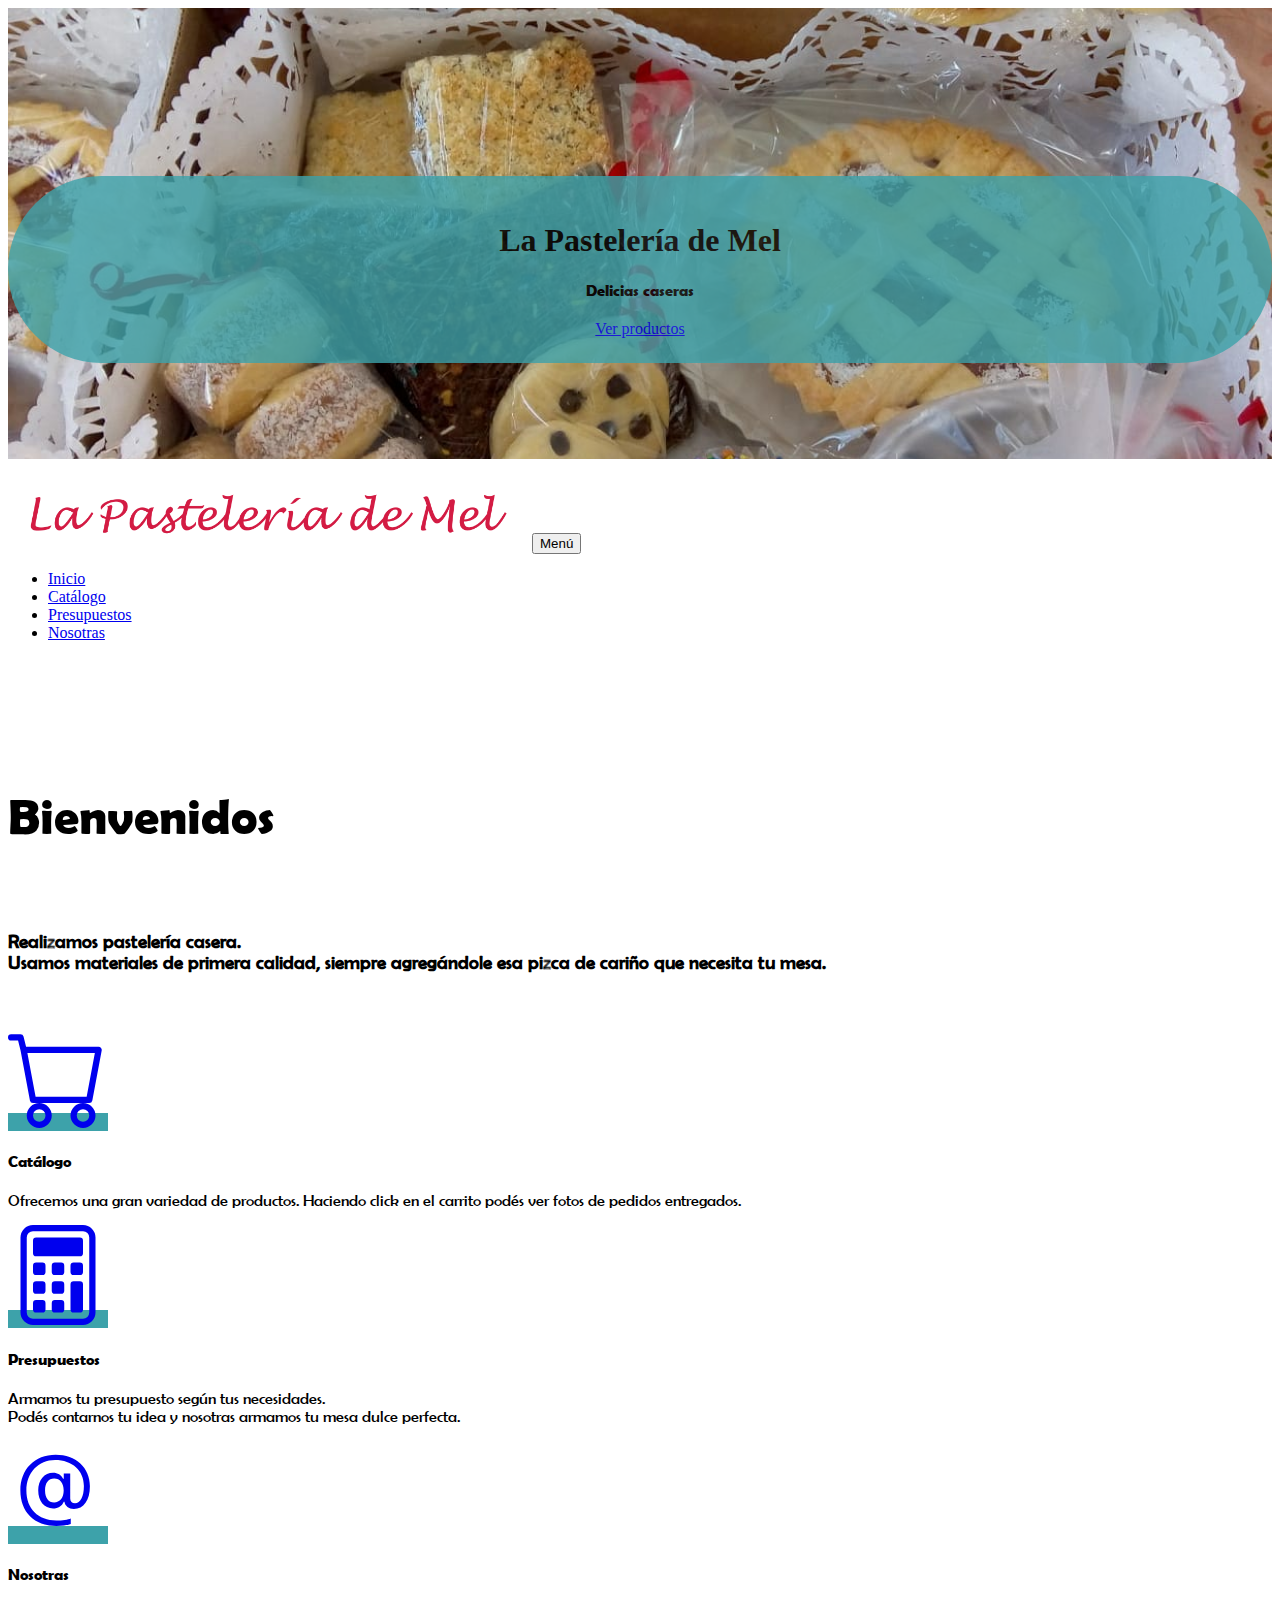
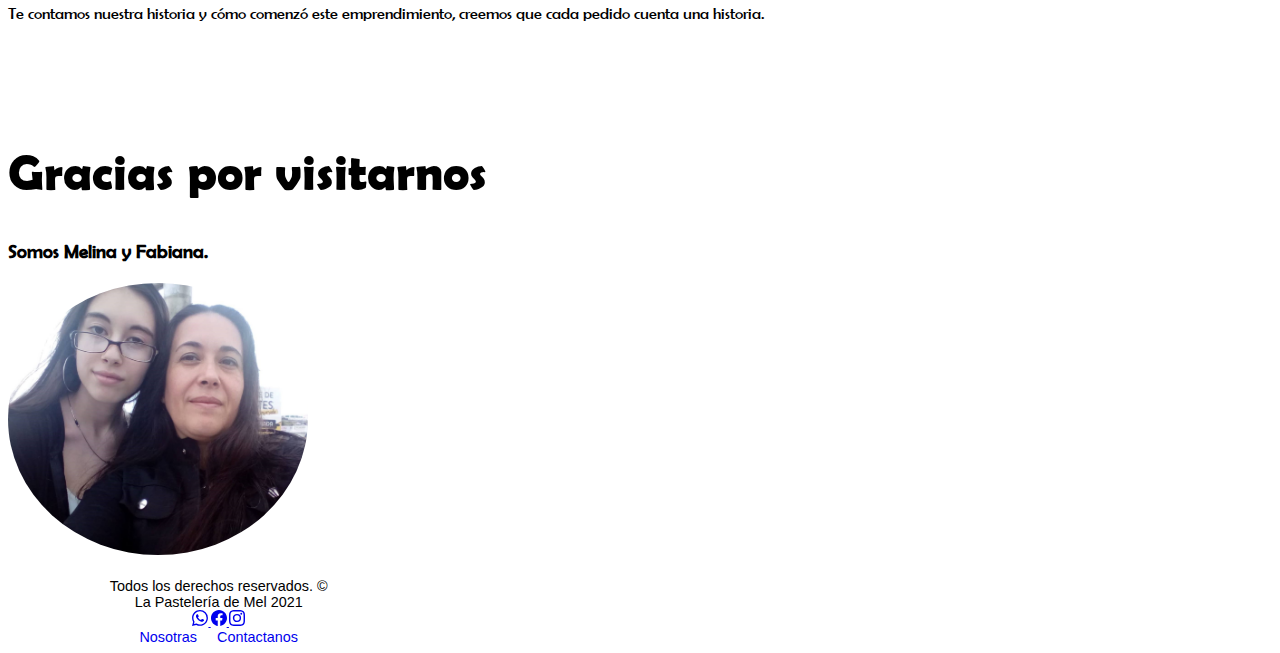
==== index.html @ 03343470 "first commit" ====
<!DOCTYPE html>
<html lang="en">

<head>
    <meta charset="UTF-8">
    <meta http-equiv="X-UA-Compatible" content="IE=edge">
    <meta name="viewport" content="width=device-width, initial-scale=1.0">
    <title>La Pastelería de Mel</title>

    <link rel = "icon" href = 
    "assets/img/icon.jpg" 
            type = "image/x-icon">
              

    <link rel="stylesheet" href="index.css">

    <!-- CSS only -->

    <link href="https://cdn.jsdelivr.net/npm/bootstrap@5.0.2/dist/css/bootstrap.min.css" rel="stylesheet" integrity="sha384-EVSTQN3/azprG1Anm3QDgpJLIm9Nao0Yz1ztcQTwFspd3yD65VohhpuuCOmLASjC" crossorigin="anonymous">
</head>

<body>
   
<!--PORTADA-->

    <header class="masthead">
        <div id="portada" class="container">
            <div class="masthsead-subheading"><h1>La Pastelería de Mel</h1></div>
            <div class="masthead-heading text-uppercase"><h4>Delicias caseras</h4></div> 
            <a class="btn btn-outline-dark" href="catalogo.html">Ver productos</a>
        </div> 
    </header> 

<!--MENÚ-->

    <nav class="navbar navbar-expand-lg navbar-light fixed-top" id="mainNav">
        <div class="container">
            <a class="navbar-brand" href="index.html"><img width="520" src="assets/img/name.png" alt="..." /></a>
            <button class="navbar-toggler" type="button" data-bs-toggle="collapse" data-bs-target="#navbarResponsive" aria-controls="navbarResponsive" aria-expanded="false" aria-label="Toggle navigation">
                Menú
                <i class="fas fa-bars ms-1"></i>
            </button>
            <div class="collapse navbar-collapse" id="navbarResponsive">
                <ul class="navbar-nav text-uppercase ms-auto py-4 py-lg-0">
                    <li class="nav-item"><a class="nav-link" href="index.html">Inicio</a></li>
                    <li class="nav-item"><a class="nav-link" href="catalogo.html">Catálogo</a></li>
                    <li class="nav-item"><a class="nav-link" href="presupuestos.html">Presupuestos</a></li>
                    <li class="nav-item"><a class="nav-link" href="nosotras.html">Nosotras</a></li>
                </ul>
            </div>
        </div>
    </nav>

<!--BIENVENIDOS-->

    <section class="page-section" id="bienvenidos">
        <div class="container">
            <div class="text-center">
                <p class="section-heading">Bienvenidos</p><br>
                <h3 class="section-subheading text-muted">Realizamos pastelería casera.<br>Usamos materiales de primera calidad, siempre agregándole esa pizca de cariño que necesita tu mesa.</h3>
            </div>

            <br><br>

<!--SECCIONES-->

            <div class="row text-center">
                <div class="col-md-4">
                    <a class="btn btn-primary btn-circle" width="150" href="catalogo.html">
                    <svg xmlns="http://www.w3.org/2000/svg" width="100" height="100" fill="currentColor" class="bi bi-cart" viewBox="0 0 16 16">
                        <path d="M0 1.5A.5.5 0 0 1 .5 1H2a.5.5 0 0 1 .485.379L2.89 3H14.5a.5.5 0 0 1 .491.592l-1.5 8A.5.5 0 0 1 13 12H4a.5.5 0 0 1-.491-.408L2.01 3.607 1.61 2H.5a.5.5 0 0 1-.5-.5zM3.102 4l1.313 7h8.17l1.313-7H3.102zM5 12a2 2 0 1 0 0 4 2 2 0 0 0 0-4zm7 0a2 2 0 1 0 0 4 2 2 0 0 0 0-4zm-7 1a1 1 0 1 1 0 2 1 1 0 0 1 0-2zm7 0a1 1 0 1 1 0 2 1 1 0 0 1 0-2z"/>
                      </svg>
                    </a>
                    <h4 class="my-3">Catálogo</h4>
                    <p class="info text-muted">Ofrecemos una gran variedad de productos. Haciendo click en el carrito podés ver fotos de pedidos entregados.</p>
                </div> 
                <div class="col-md-4">
                    <a class="btn btn-primary btn-circle" width="150" href="presupuestos.html">
                        <svg xmlns="http://www.w3.org/2000/svg" width="100" height="100" fill="currentColor" class="bi bi-calculator" viewBox="0 0 16 16">
                            <path d="M12 1a1 1 0 0 1 1 1v12a1 1 0 0 1-1 1H4a1 1 0 0 1-1-1V2a1 1 0 0 1 1-1h8zM4 0a2 2 0 0 0-2 2v12a2 2 0 0 0 2 2h8a2 2 0 0 0 2-2V2a2 2 0 0 0-2-2H4z"/>
                            <path d="M4 2.5a.5.5 0 0 1 .5-.5h7a.5.5 0 0 1 .5.5v2a.5.5 0 0 1-.5.5h-7a.5.5 0 0 1-.5-.5v-2zm0 4a.5.5 0 0 1 .5-.5h1a.5.5 0 0 1 .5.5v1a.5.5 0 0 1-.5.5h-1a.5.5 0 0 1-.5-.5v-1zm0 3a.5.5 0 0 1 .5-.5h1a.5.5 0 0 1 .5.5v1a.5.5 0 0 1-.5.5h-1a.5.5 0 0 1-.5-.5v-1zm0 3a.5.5 0 0 1 .5-.5h1a.5.5 0 0 1 .5.5v1a.5.5 0 0 1-.5.5h-1a.5.5 0 0 1-.5-.5v-1zm3-6a.5.5 0 0 1 .5-.5h1a.5.5 0 0 1 .5.5v1a.5.5 0 0 1-.5.5h-1a.5.5 0 0 1-.5-.5v-1zm0 3a.5.5 0 0 1 .5-.5h1a.5.5 0 0 1 .5.5v1a.5.5 0 0 1-.5.5h-1a.5.5 0 0 1-.5-.5v-1zm0 3a.5.5 0 0 1 .5-.5h1a.5.5 0 0 1 .5.5v1a.5.5 0 0 1-.5.5h-1a.5.5 0 0 1-.5-.5v-1zm3-6a.5.5 0 0 1 .5-.5h1a.5.5 0 0 1 .5.5v1a.5.5 0 0 1-.5.5h-1a.5.5 0 0 1-.5-.5v-1zm0 3a.5.5 0 0 1 .5-.5h1a.5.5 0 0 1 .5.5v4a.5.5 0 0 1-.5.5h-1a.5.5 0 0 1-.5-.5v-4z"/>
                          </svg>
                    </a>
                    <h4 class="my-3">Presupuestos</h4>
                    <p class="info text-muted">Armamos tu presupuesto según tus necesidades.<br>Podés contarnos tu idea y nosotras armamos tu mesa dulce perfecta.</p>
                </div>
                <div class="col-md-4">
                    <a class="btn btn-primary btn-circle" width="150" href="nosotras.html">
                        <svg xmlns="http://www.w3.org/2000/svg" width="100" height="100" fill="currentColor" class="bi bi-at" viewBox="0 0 16 16">
                            <path d="M13.106 7.222c0-2.967-2.249-5.032-5.482-5.032-3.35 0-5.646 2.318-5.646 5.702 0 3.493 2.235 5.708 5.762 5.708.862 0 1.689-.123 2.304-.335v-.862c-.43.199-1.354.328-2.29.328-2.926 0-4.813-1.88-4.813-4.798 0-2.844 1.921-4.881 4.594-4.881 2.735 0 4.608 1.688 4.608 4.156 0 1.682-.554 2.769-1.416 2.769-.492 0-.772-.28-.772-.76V5.206H8.923v.834h-.11c-.266-.595-.881-.964-1.6-.964-1.4 0-2.378 1.162-2.378 2.823 0 1.737.957 2.906 2.379 2.906.8 0 1.415-.39 1.709-1.087h.11c.081.67.703 1.148 1.503 1.148 1.572 0 2.57-1.415 2.57-3.643zm-7.177.704c0-1.197.54-1.907 1.456-1.907.93 0 1.524.738 1.524 1.907S8.308 9.84 7.371 9.84c-.895 0-1.442-.725-1.442-1.914z"/>
                          </svg>
                    </a>
                    <h4 class="my-3">Nosotras</h4>
                    <p class="info text-muted">Te contamos nuestra historia y cómo comenzó este emprendimiento, creemos que cada pedido cuenta una historia.</p>
                </div>
            </div>
        </div>
    </section>

<!--GRACIAS-->

    <section id="whatsapp">
        <div class="container">
            <div class="text-center">
                <h2 class="section-heading text-uppercase">Gracias por visitarnos</h2>
                <h3 class="section-subheading text-muted">Somos Melina y Fabiana.<br><br><a href="nosotras.html"><img id="gracias" src="assets/img/gracias.jpg" width="300"></a></h3>
            </div>


<!--FOOTER-->

    <footer class="footer py-4">
        <div class="container">
            <div class="row align-items-center">
                <div class="col-lg-4 text-lg-start">Todos los derechos reservados. &copy; <br> La Pastelería de Mel 2021</div>
                <div class="col-lg-4  my-3 my-lg-0">
                    <a class="btn btn-dark btn-circle btn-sm" href="https://wa.me/message/SJXOH7XVPLRVO1">
                        <svg xmlns="http://www.w3.org/2000/svg" width="16" height="16" fill="currentColor" class="bi bi-whatsapp" viewBox="0 0 16 16">
                            <path d="M13.601 2.326A7.854 7.854 0 0 0 7.994 0C3.627 0 .068 3.558.064 7.926c0 1.399.366 2.76 1.057 3.965L0 16l4.204-1.102a7.933 7.933 0 0 0 3.79.965h.004c4.368 0 7.926-3.558 7.93-7.93A7.898 7.898 0 0 0 13.6 2.326zM7.994 14.521a6.573 6.573 0 0 1-3.356-.92l-.24-.144-2.494.654.666-2.433-.156-.251a6.56 6.56 0 0 1-1.007-3.505c0-3.626 2.957-6.584 6.591-6.584a6.56 6.56 0 0 1 4.66 1.931 6.557 6.557 0 0 1 1.928 4.66c-.004 3.639-2.961 6.592-6.592 6.592zm3.615-4.934c-.197-.099-1.17-.578-1.353-.646-.182-.065-.315-.099-.445.099-.133.197-.513.646-.627.775-.114.133-.232.148-.43.05-.197-.1-.836-.308-1.592-.985-.59-.525-.985-1.175-1.103-1.372-.114-.198-.011-.304.088-.403.087-.088.197-.232.296-.346.1-.114.133-.198.198-.33.065-.134.034-.248-.015-.347-.05-.099-.445-1.076-.612-1.47-.16-.389-.323-.335-.445-.34-.114-.007-.247-.007-.38-.007a.729.729 0 0 0-.529.247c-.182.198-.691.677-.691 1.654 0 .977.71 1.916.81 2.049.098.133 1.394 2.132 3.383 2.992.47.205.84.326 1.129.418.475.152.904.129 1.246.08.38-.058 1.171-.48 1.338-.943.164-.464.164-.86.114-.943-.049-.084-.182-.133-.38-.232z"/>
                          </svg>
                    </a>
                    <a class="btn btn-dark btn-circle btn-sm" href="https://www.facebook.com/lapasteleriademel">
                        <svg xmlns="http://www.w3.org/2000/svg" width="16" height="16" fill="currentColor" class="bi bi-facebook" viewBox="0 0 16 16">
                            <path d="M16 8.049c0-4.446-3.582-8.05-8-8.05C3.58 0-.002 3.603-.002 8.05c0 4.017 2.926 7.347 6.75 7.951v-5.625h-2.03V8.05H6.75V6.275c0-2.017 1.195-3.131 3.022-3.131.876 0 1.791.157 1.791.157v1.98h-1.009c-.993 0-1.303.621-1.303 1.258v1.51h2.218l-.354 2.326H9.25V16c3.824-.604 6.75-3.934 6.75-7.951z"/>
                          </svg> 
                    </a>
                    <a class="btn btn-dark btn-circle btn-sm" href="https://www.instagram.com/melpasteleria/">
                        <svg xmlns="http://www.w3.org/2000/svg" width="16" height="16" fill="currentColor" class="bi bi-instagram" viewBox="0 0 16 16">
                            <path d="M8 0C5.829 0 5.556.01 4.703.048 3.85.088 3.269.222 2.76.42a3.917 3.917 0 0 0-1.417.923A3.927 3.927 0 0 0 .42 2.76C.222 3.268.087 3.85.048 4.7.01 5.555 0 5.827 0 8.001c0 2.172.01 2.444.048 3.297.04.852.174 1.433.372 1.942.205.526.478.972.923 1.417.444.445.89.719 1.416.923.51.198 1.09.333 1.942.372C5.555 15.99 5.827 16 8 16s2.444-.01 3.298-.048c.851-.04 1.434-.174 1.943-.372a3.916 3.916 0 0 0 1.416-.923c.445-.445.718-.891.923-1.417.197-.509.332-1.09.372-1.942C15.99 10.445 16 10.173 16 8s-.01-2.445-.048-3.299c-.04-.851-.175-1.433-.372-1.941a3.926 3.926 0 0 0-.923-1.417A3.911 3.911 0 0 0 13.24.42c-.51-.198-1.092-.333-1.943-.372C10.443.01 10.172 0 7.998 0h.003zm-.717 1.442h.718c2.136 0 2.389.007 3.232.046.78.035 1.204.166 1.486.275.373.145.64.319.92.599.28.28.453.546.598.92.11.281.24.705.275 1.485.039.843.047 1.096.047 3.231s-.008 2.389-.047 3.232c-.035.78-.166 1.203-.275 1.485a2.47 2.47 0 0 1-.599.919c-.28.28-.546.453-.92.598-.28.11-.704.24-1.485.276-.843.038-1.096.047-3.232.047s-2.39-.009-3.233-.047c-.78-.036-1.203-.166-1.485-.276a2.478 2.478 0 0 1-.92-.598 2.48 2.48 0 0 1-.6-.92c-.109-.281-.24-.705-.275-1.485-.038-.843-.046-1.096-.046-3.233 0-2.136.008-2.388.046-3.231.036-.78.166-1.204.276-1.486.145-.373.319-.64.599-.92.28-.28.546-.453.92-.598.282-.11.705-.24 1.485-.276.738-.034 1.024-.044 2.515-.045v.002zm4.988 1.328a.96.96 0 1 0 0 1.92.96.96 0 0 0 0-1.92zm-4.27 1.122a4.109 4.109 0 1 0 0 8.217 4.109 4.109 0 0 0 0-8.217zm0 1.441a2.667 2.667 0 1 1 0 5.334 2.667 2.667 0 0 1 0-5.334z"/>
                          </svg>
                    </a>
                </div>
                <div class="col-lg-4 text-lg-end">
                    <a class="link-dark text-decoration me-3" href="nosotras.html">Nosotras</a>
                    <a class="link-dark text-decoration" href="#!">Contactanos</a> 
                </div>
            </div>
        </div>
    </footer> 

</body>

<!-- JavaScript Bundle with Popper -->
<script src="https://cdn.jsdelivr.net/npm/bootstrap@5.0.2/dist/js/bootstrap.bundle.min.js" integrity="sha384-MrcW6ZMFYlzcLA8Nl+NtUVF0sA7MsXsP1UyJoMp4YLEuNSfAP+JcXn/tWtIaxVXM" crossorigin="anonymous"></script>

</html>
---- index.css ----
@font-face {
  font-family: Berlin;
  src: url(assets/css/fonts/pastelería\ fonts/Berlin.ttf);
}

@font-face {
  font-family: Berlin reg;
  src: url(assets/css/fonts/pastelería\ fonts/Berlin\ reg.ttf);
}

@font-face {
  font-family: Lucida;
  src: url(assets/css/fonts/pastelería\ fonts/Lucida.ttf);
}

@font-face {
  font-family: Segoe;
  src: url(assets/css/fonts/pastelería\ fonts/Segoe.ttf);
}

#mainNav {
  padding-top: 1rem;
  padding-bottom: 1rem;
  background-color: white;
}

header.masthead {
    padding-top: 10.5rem;
    padding-bottom: 6rem;
    text-align: center;
    color: black;
    background-image: url("assets/img/cajitamix4.jpg");
    background-repeat: no-repeat;
    background-attachment: scroll;
    background-position: center center;
    background-size: cover;
}

#portada{
  background-color: #3da2aa;
  padding: 25px;
  opacity: 0.8;
  border-radius: 95px;
}

.masthead-heading{
  font-family: 'Berlin';
}

.section-heading{
  font-family: 'Berlin';
  font-size: 50px;
}

h3{
  font-family: 'Berlin reg';
}

.page-section {
  padding: 4rem 0;
  font-family: 'Berlin';
  display: block;
}

.col-lg-4 {
    flex: 0 0 auto;
    width: 33.33333333%;
}

.btn-primary{
  background-color: #3da2aa !important;
}

.btn-circle.btn-sm {
    width: 30px;
    height: 30px;
    padding: 6px 0px;
    border-radius: 15px;
    font-size: 8px;
    text-align: center;
}

.info{
  font-family: 'Berlin reg';
}

#gracias{
  text-align: center;
  border-radius: 100%;
}

.mx-2 {
    margin-right: 0.5rem !important;
    margin-left: 0.5rem !important;
}


.text-decoration {
    text-decoration: none !important;
}

.me-3 {
    margin-right: 1rem !important;
}

.footer {
    text-align: center;
    font-size: 0.9rem;
    font-family: "Montserrat", -apple-system, BlinkMacSystemFont, "Segoe UI", Roboto, "Helvetica Neue", Arial, sans-serif, "Apple Color Emoji", "Segoe UI Emoji", "Segoe UI Symbol", "Noto Color Emoji";
}
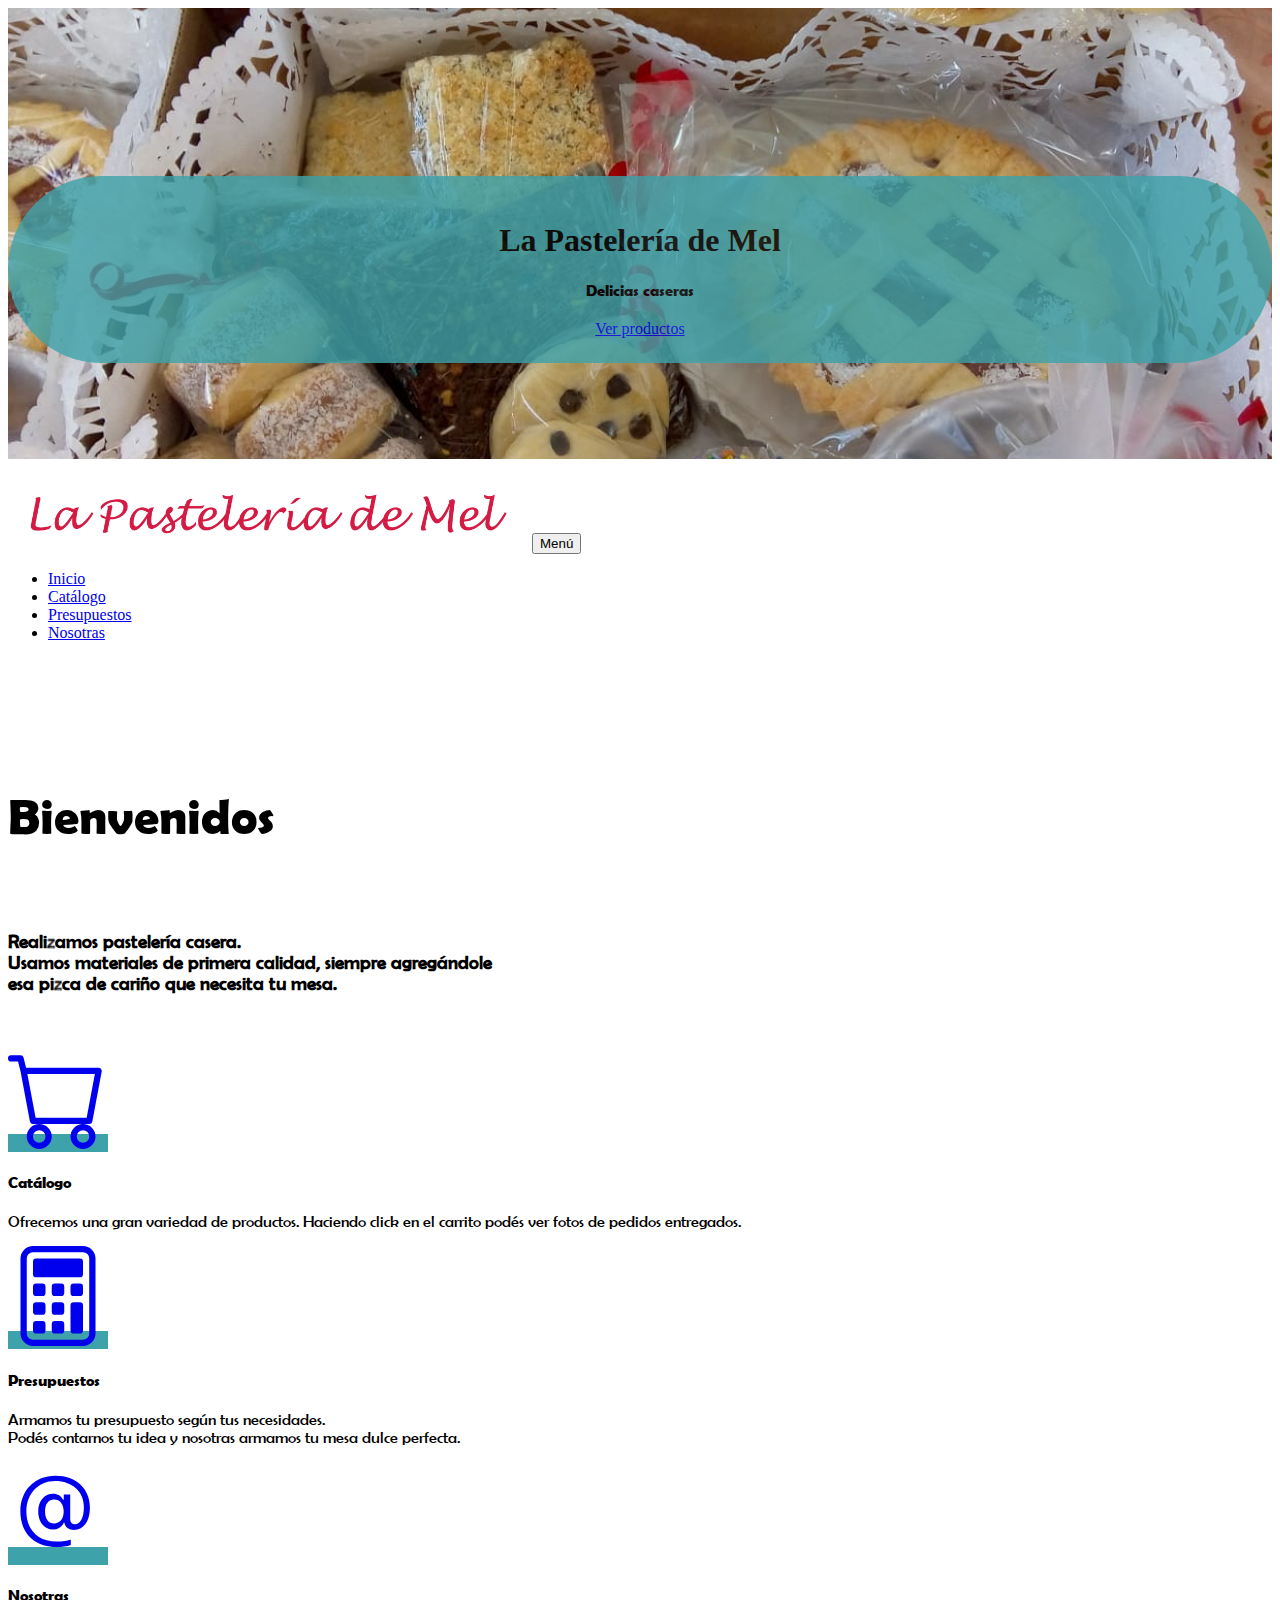
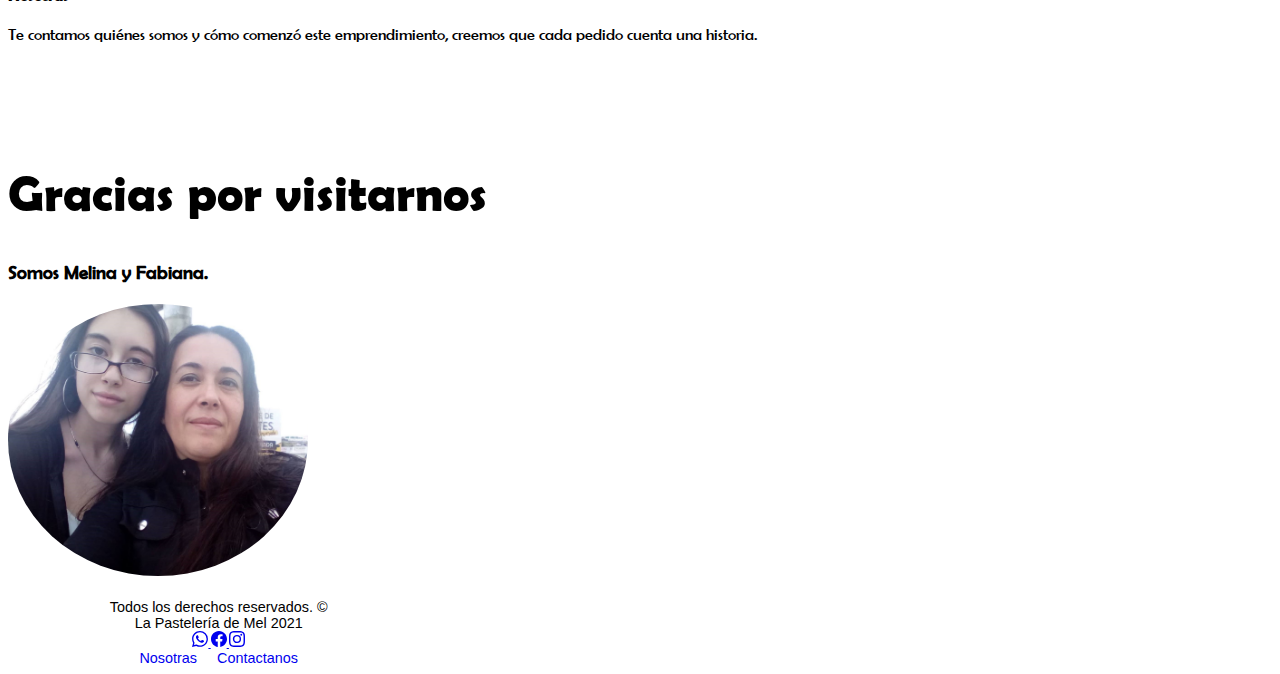
==== commit 21897305: "commit" ====
--- a/index.html
+++ b/index.html
@@ -57,7 +57,7 @@
         <div class="container">
             <div class="text-center">
                 <p class="section-heading">Bienvenidos</p><br>
-                <h3 class="section-subheading text-muted">Realizamos pastelería casera.<br>Usamos materiales de primera calidad, siempre agregándole esa pizca de cariño que necesita tu mesa.</h3>
+                <h3 class="section-subheading text-muted">Realizamos pastelería casera.<br>Usamos materiales de primera calidad, siempre agregándole<br> esa pizca de cariño que necesita tu mesa.</h3>
             </div>
 
             <br><br>
@@ -91,7 +91,7 @@
                           </svg>
                     </a>
                     <h4 class="my-3">Nosotras</h4>
-                    <p class="info text-muted">Te contamos nuestra historia y cómo comenzó este emprendimiento, creemos que cada pedido cuenta una historia.</p>
+                    <p class="info text-muted">Te contamos quiénes somos y cómo comenzó este emprendimiento, creemos que cada pedido cuenta una historia.</p>
                 </div>
             </div>
         </div>
@@ -132,7 +132,7 @@
                 </div>
                 <div class="col-lg-4 text-lg-end">
                     <a class="link-dark text-decoration me-3" href="nosotras.html">Nosotras</a>
-                    <a class="link-dark text-decoration" href="#!">Contactanos</a> 
+                    <a class="link-dark text-decoration" href="redes.html">Contactanos</a> 
                 </div>
             </div>
         </div>
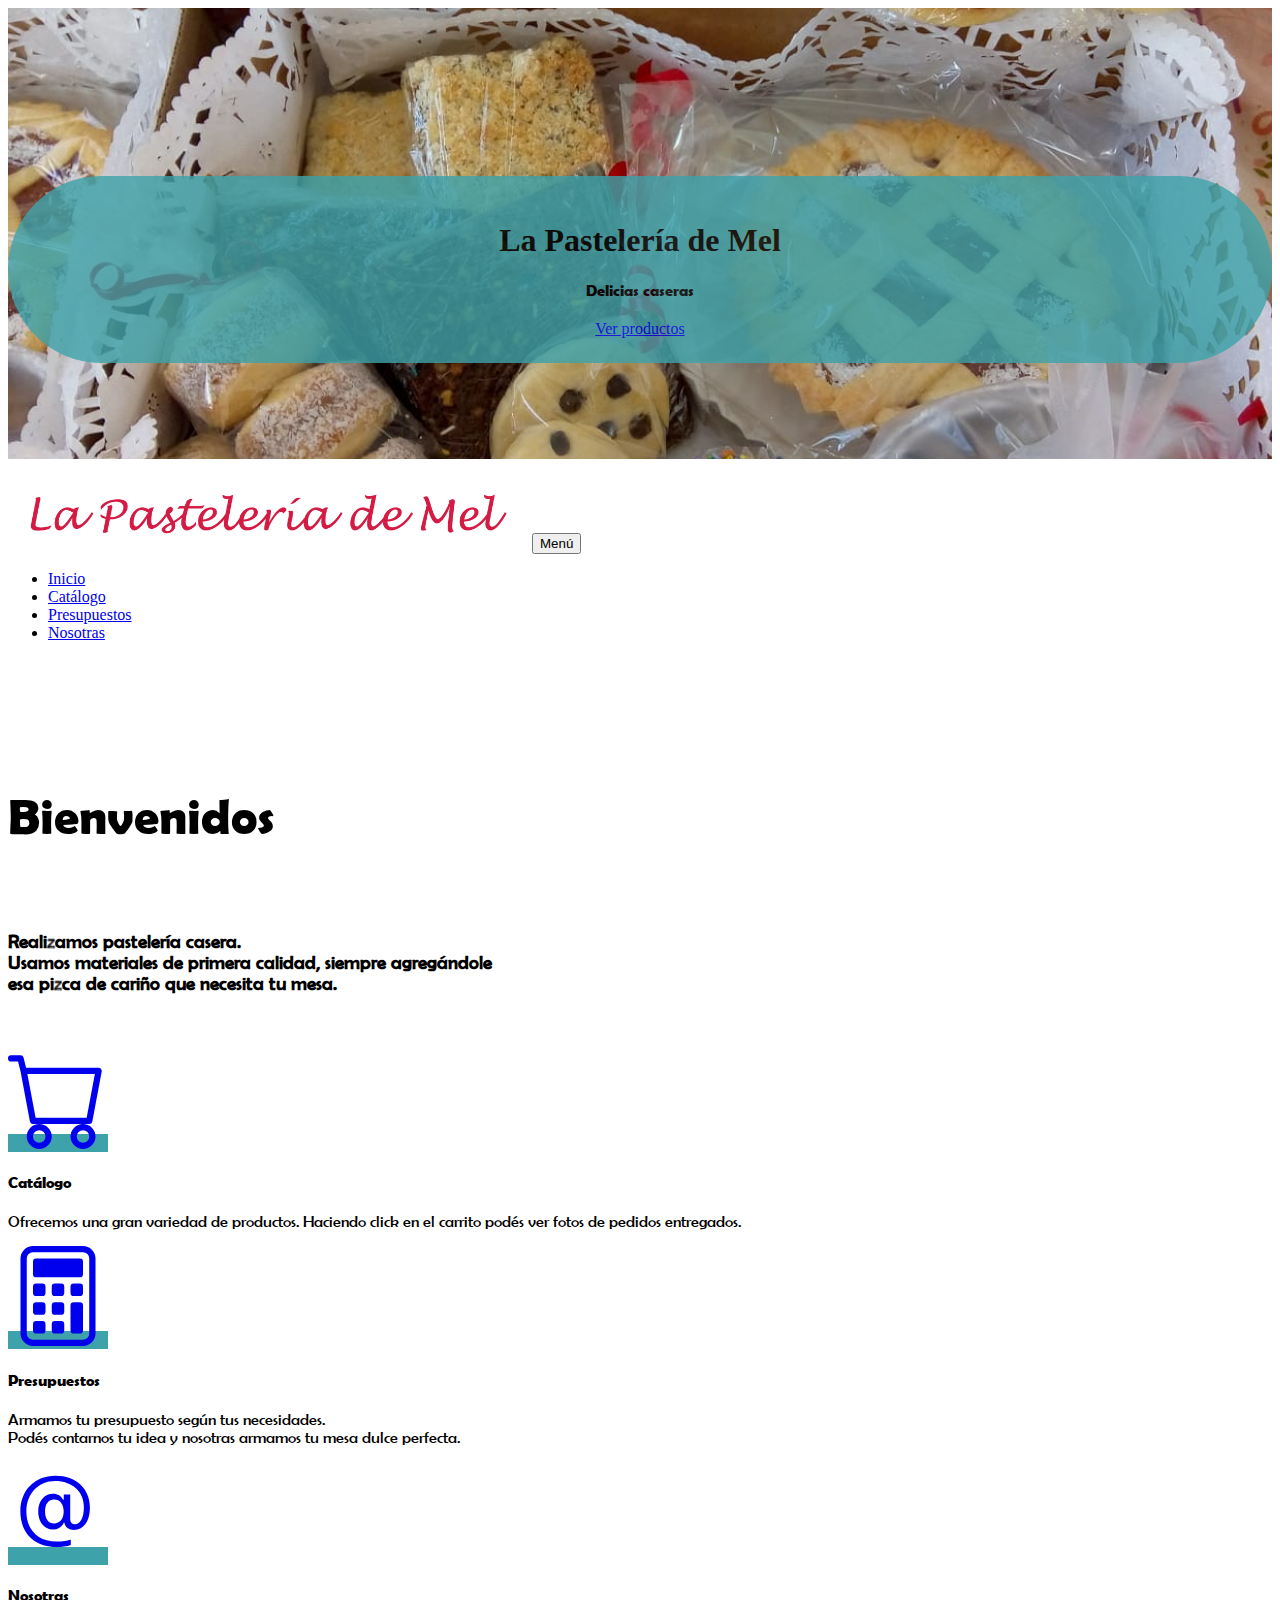
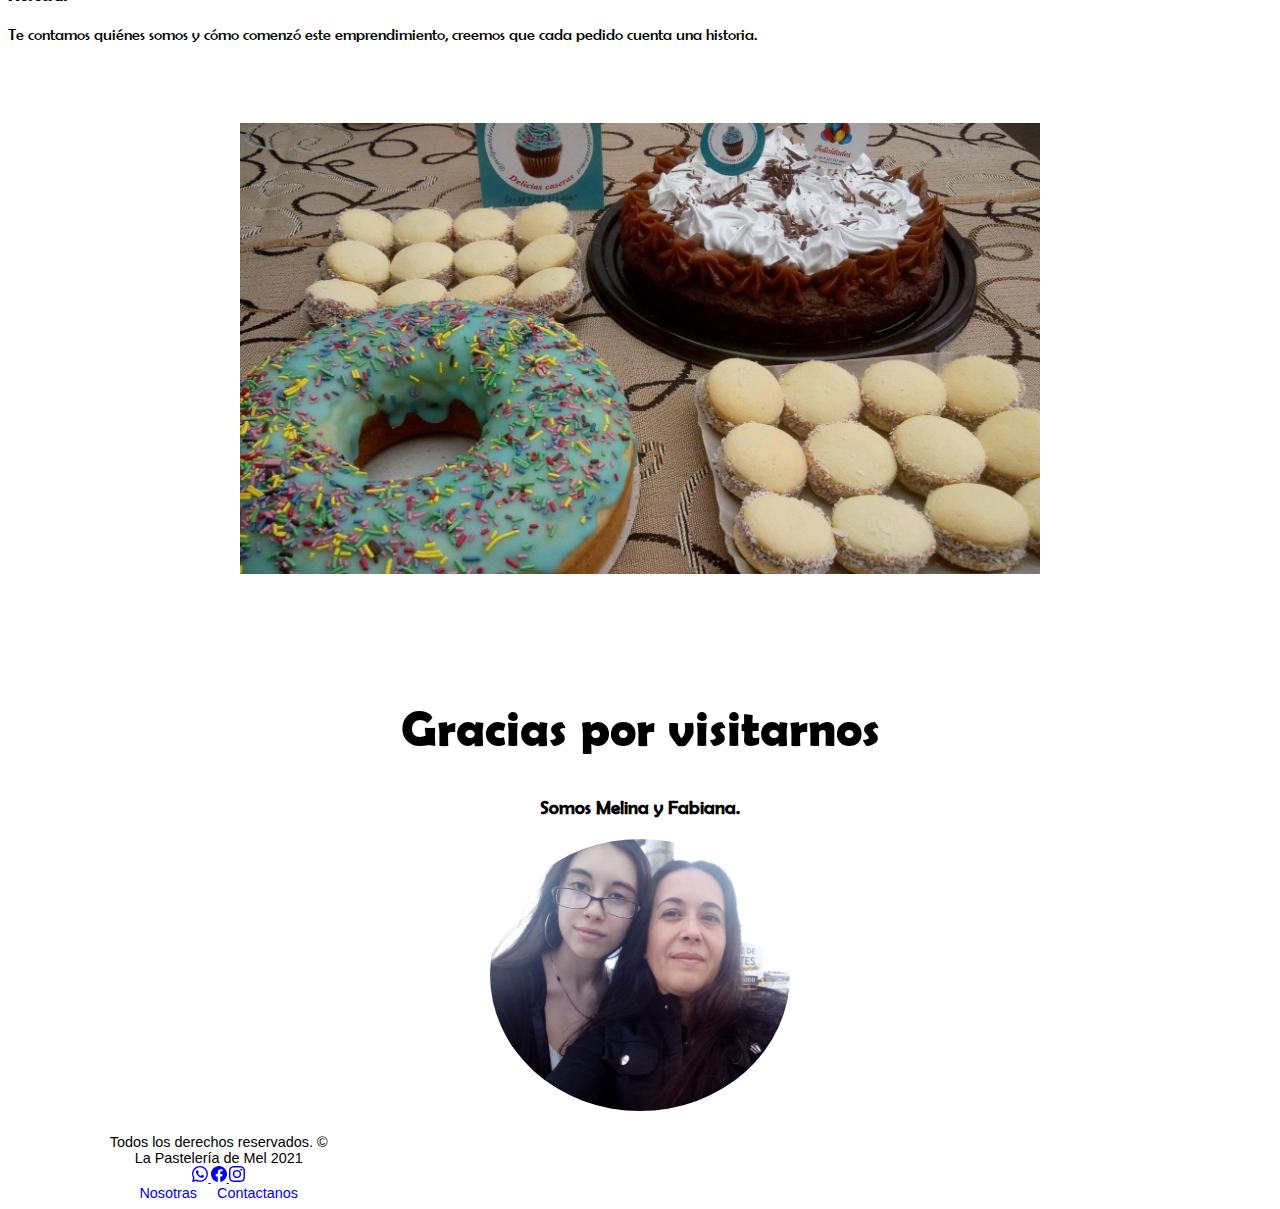
==== commit 2279433d: "commit" ====
--- a/index.html
+++ b/index.html
@@ -35,7 +35,7 @@
 
     <nav class="navbar navbar-expand-lg navbar-light fixed-top" id="mainNav">
         <div class="container">
-            <a class="navbar-brand" href="index.html"><img width="520" src="assets/img/name.png" alt="..." /></a>
+            <a class="navbar-brand" href="index.html"><img width="520" src="assets/img/name.png" alt="La Pastelería de Mel" /></a>
             <button class="navbar-toggler" type="button" data-bs-toggle="collapse" data-bs-target="#navbarResponsive" aria-controls="navbarResponsive" aria-expanded="false" aria-label="Toggle navigation">
                 Menú
                 <i class="fas fa-bars ms-1"></i>
@@ -97,15 +97,25 @@
         </div>
     </section>
 
+    <div class="container col-lg-12 mb-12">
+        <div class="portfolio-item">
+            <a class="portfolio-link" href="catalogo.html">
+                <div class="portfolio-hover">
+                    <div class="portfolio-hover-content"><i class="fas fa-plus fa-3x"></i></div>
+                </div>
+                <img class="img-fluid" src="assets/img/entrega.jpg" id="entrega" width="800" alt="Tarta marquise brownie, torta dona glaseada, alfajores de maicena." />
+            </a>
+
 <!--GRACIAS-->
 
-    <section id="whatsapp">
+    <section id="visita">
         <div class="container">
             <div class="text-center">
                 <h2 class="section-heading text-uppercase">Gracias por visitarnos</h2>
-                <h3 class="section-subheading text-muted">Somos Melina y Fabiana.<br><br><a href="nosotras.html"><img id="gracias" src="assets/img/gracias.jpg" width="300"></a></h3>
+                <h3 class="section-subheading text-muted">Somos Melina y Fabiana.<br><br><a href="nosotras.html"><img id="gracias" src="assets/img/gracias.jpg" width="300" alt="Nuestra foto. Somos madre e hija."></a></h3>
             </div>
-
+</div>
+</section>
 
 <!--FOOTER-->
 
@@ -114,17 +124,17 @@
             <div class="row align-items-center">
                 <div class="col-lg-4 text-lg-start">Todos los derechos reservados. &copy; <br> La Pastelería de Mel 2021</div>
                 <div class="col-lg-4  my-3 my-lg-0">
-                    <a class="btn btn-dark btn-circle btn-sm" href="https://wa.me/message/SJXOH7XVPLRVO1">
+                    <a class="btn btn-dark btn-circle btn-sm" href="https://wa.me/message/SJXOH7XVPLRVO1" target=”_blank>
                         <svg xmlns="http://www.w3.org/2000/svg" width="16" height="16" fill="currentColor" class="bi bi-whatsapp" viewBox="0 0 16 16">
                             <path d="M13.601 2.326A7.854 7.854 0 0 0 7.994 0C3.627 0 .068 3.558.064 7.926c0 1.399.366 2.76 1.057 3.965L0 16l4.204-1.102a7.933 7.933 0 0 0 3.79.965h.004c4.368 0 7.926-3.558 7.93-7.93A7.898 7.898 0 0 0 13.6 2.326zM7.994 14.521a6.573 6.573 0 0 1-3.356-.92l-.24-.144-2.494.654.666-2.433-.156-.251a6.56 6.56 0 0 1-1.007-3.505c0-3.626 2.957-6.584 6.591-6.584a6.56 6.56 0 0 1 4.66 1.931 6.557 6.557 0 0 1 1.928 4.66c-.004 3.639-2.961 6.592-6.592 6.592zm3.615-4.934c-.197-.099-1.17-.578-1.353-.646-.182-.065-.315-.099-.445.099-.133.197-.513.646-.627.775-.114.133-.232.148-.43.05-.197-.1-.836-.308-1.592-.985-.59-.525-.985-1.175-1.103-1.372-.114-.198-.011-.304.088-.403.087-.088.197-.232.296-.346.1-.114.133-.198.198-.33.065-.134.034-.248-.015-.347-.05-.099-.445-1.076-.612-1.47-.16-.389-.323-.335-.445-.34-.114-.007-.247-.007-.38-.007a.729.729 0 0 0-.529.247c-.182.198-.691.677-.691 1.654 0 .977.71 1.916.81 2.049.098.133 1.394 2.132 3.383 2.992.47.205.84.326 1.129.418.475.152.904.129 1.246.08.38-.058 1.171-.48 1.338-.943.164-.464.164-.86.114-.943-.049-.084-.182-.133-.38-.232z"/>
                           </svg>
                     </a>
-                    <a class="btn btn-dark btn-circle btn-sm" href="https://www.facebook.com/lapasteleriademel">
+                    <a class="btn btn-dark btn-circle btn-sm" href="https://www.facebook.com/lapasteleriademel" target=”_blank>
                         <svg xmlns="http://www.w3.org/2000/svg" width="16" height="16" fill="currentColor" class="bi bi-facebook" viewBox="0 0 16 16">
                             <path d="M16 8.049c0-4.446-3.582-8.05-8-8.05C3.58 0-.002 3.603-.002 8.05c0 4.017 2.926 7.347 6.75 7.951v-5.625h-2.03V8.05H6.75V6.275c0-2.017 1.195-3.131 3.022-3.131.876 0 1.791.157 1.791.157v1.98h-1.009c-.993 0-1.303.621-1.303 1.258v1.51h2.218l-.354 2.326H9.25V16c3.824-.604 6.75-3.934 6.75-7.951z"/>
                           </svg> 
                     </a>
-                    <a class="btn btn-dark btn-circle btn-sm" href="https://www.instagram.com/melpasteleria/">
+                    <a class="btn btn-dark btn-circle btn-sm" href="https://www.instagram.com/melpasteleria/" target=”_blank>
                         <svg xmlns="http://www.w3.org/2000/svg" width="16" height="16" fill="currentColor" class="bi bi-instagram" viewBox="0 0 16 16">
                             <path d="M8 0C5.829 0 5.556.01 4.703.048 3.85.088 3.269.222 2.76.42a3.917 3.917 0 0 0-1.417.923A3.927 3.927 0 0 0 .42 2.76C.222 3.268.087 3.85.048 4.7.01 5.555 0 5.827 0 8.001c0 2.172.01 2.444.048 3.297.04.852.174 1.433.372 1.942.205.526.478.972.923 1.417.444.445.89.719 1.416.923.51.198 1.09.333 1.942.372C5.555 15.99 5.827 16 8 16s2.444-.01 3.298-.048c.851-.04 1.434-.174 1.943-.372a3.916 3.916 0 0 0 1.416-.923c.445-.445.718-.891.923-1.417.197-.509.332-1.09.372-1.942C15.99 10.445 16 10.173 16 8s-.01-2.445-.048-3.299c-.04-.851-.175-1.433-.372-1.941a3.926 3.926 0 0 0-.923-1.417A3.911 3.911 0 0 0 13.24.42c-.51-.198-1.092-.333-1.943-.372C10.443.01 10.172 0 7.998 0h.003zm-.717 1.442h.718c2.136 0 2.389.007 3.232.046.78.035 1.204.166 1.486.275.373.145.64.319.92.599.28.28.453.546.598.92.11.281.24.705.275 1.485.039.843.047 1.096.047 3.231s-.008 2.389-.047 3.232c-.035.78-.166 1.203-.275 1.485a2.47 2.47 0 0 1-.599.919c-.28.28-.546.453-.92.598-.28.11-.704.24-1.485.276-.843.038-1.096.047-3.232.047s-2.39-.009-3.233-.047c-.78-.036-1.203-.166-1.485-.276a2.478 2.478 0 0 1-.92-.598 2.48 2.48 0 0 1-.6-.92c-.109-.281-.24-.705-.275-1.485-.038-.843-.046-1.096-.046-3.233 0-2.136.008-2.388.046-3.231.036-.78.166-1.204.276-1.486.145-.373.319-.64.599-.92.28-.28.546-.453.92-.598.282-.11.705-.24 1.485-.276.738-.034 1.024-.044 2.515-.045v.002zm4.988 1.328a.96.96 0 1 0 0 1.92.96.96 0 0 0 0-1.92zm-4.27 1.122a4.109 4.109 0 1 0 0 8.217 4.109 4.109 0 0 0 0-8.217zm0 1.441a2.667 2.667 0 1 1 0 5.334 2.667 2.667 0 0 1 0-5.334z"/>
                           </svg>
--- a/index.css
+++ b/index.css
@@ -84,6 +84,14 @@
   font-family: 'Berlin reg';
 }
 
+.portfolio-item{
+  text-align: center;
+}
+
+#entrega{
+  padding-bottom: 80px;
+}
+
 #gracias{
   text-align: center;
   border-radius: 100%;
